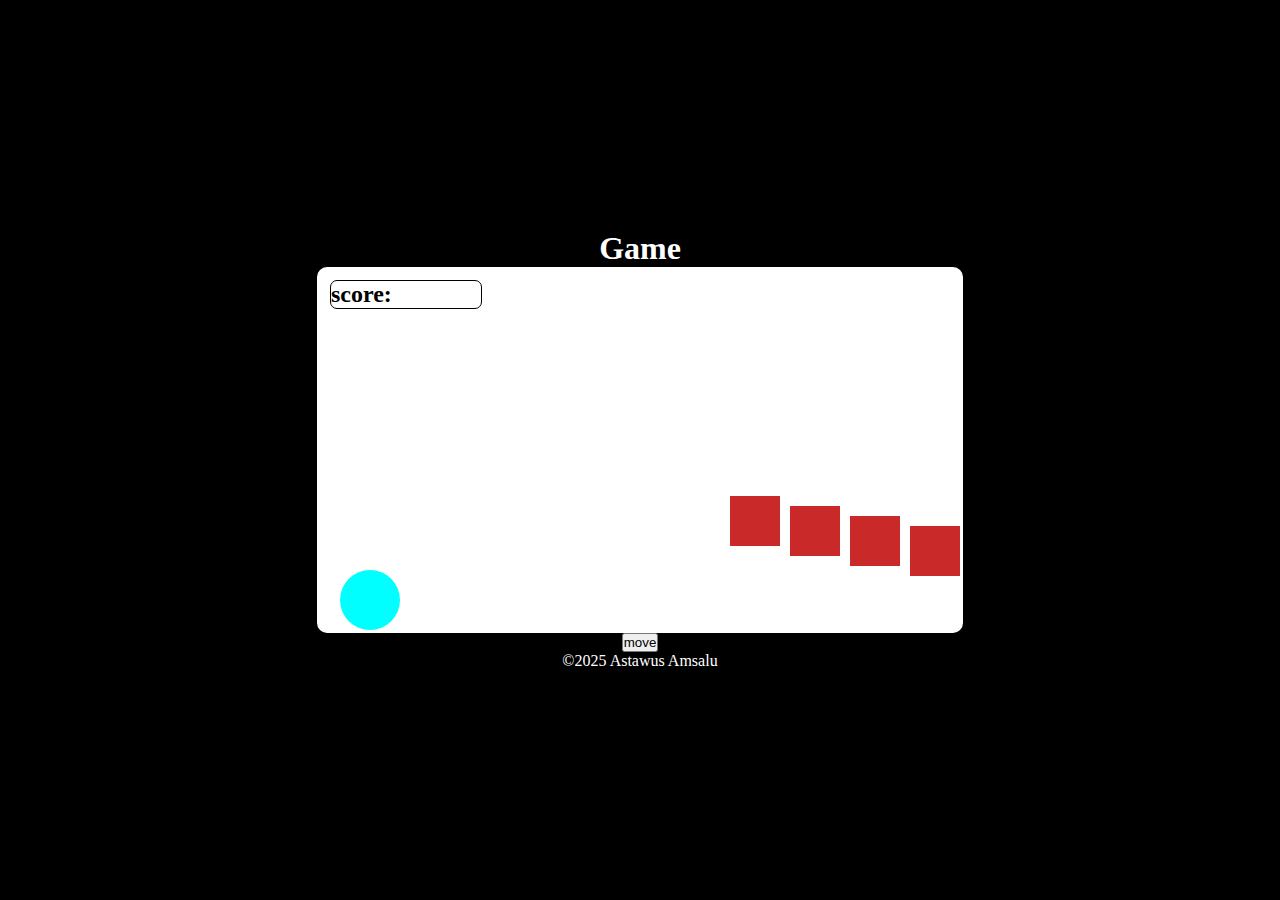
==== game/index.html @ 61f029a4 "first game scratch" ====
<!DOCTYPE html>
<html lang="en">
<head>
    <meta charset="UTF-8">
    <meta name="viewport" content="width=device-width, initial-scale=1.0">
    <title>Game sample</title>
    <link rel="stylesheet" href="style.css">
</head>
<body>
    <h1>Game</h1>
    <div class="container">
        <div class="score">
            <h2>score:</h2>
        </div>
        <div class="dynamic_part">
            <div id="ball"></div>

        </div>
    </div>
    <button onclick="move()" >move</button>
    <footer>&copy;2025 Astawus Amsalu</footer>
<script src="script.js"></script>
</body>
</html>
---- game/style.css ----
*{
    margin: 0;
    padding: 0;
}
body{
    display: flex;
    flex-direction: column;
    justify-content: center;
    height: 100vh;
    align-items: center;
    background-color: black;
    color: white;
}
.container{
    width: 50%;
    height: 40%;
    background-color: white;
    display: flex;
    flex-direction: column;
    justify-content: space-between;
    border: solid white;
    border-radius: 10px;
}
.score{
    margin: 10px;
    border: solid thin;
    border-radius: 7px;
    width: 150px;
    color: black;
}
.dynamic_part{
    width: 100%;
    height: 40%;
    display: flex;
    gap: 10px;
    justify-content: end;
}
#ball{
    background-color: aqua;
    width: 60px;
    height: 60px;
    border-radius: 50%;
    margin-left: 30px;
    align-self:last baseline;
    position:relative;
    left: -50%;
    transition: all 0.5s ease;
}
/*box movement and style*/
.box{
    width:50px;
    height:50px;
    background-color:rgb(201, 41, 41);
    animation: boxmsove 5s ease ;
    transform: translateY(calc(var(--i)*10px));
}
@keyframes boxmove {
    100%{
        transform: translate(-1000px,calc(var(--i)*10px));
    }
}
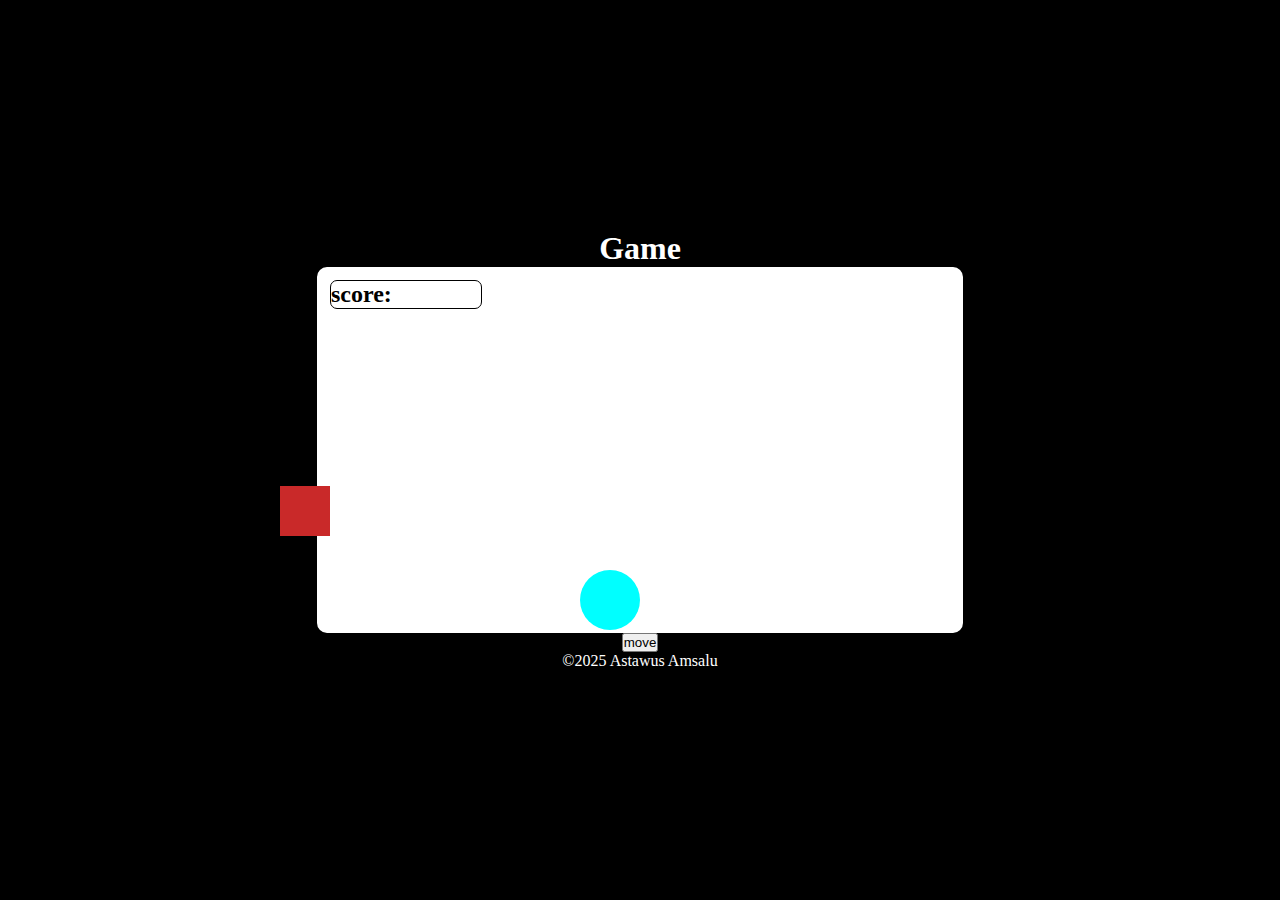
==== commit 5d9b1a03: "made the obstacle be created randomly and disapper" ====
--- a/game/index.html
+++ b/game/index.html
@@ -14,10 +14,10 @@
         </div>
         <div class="dynamic_part">
             <div id="ball"></div>
-
+            <div class="box"></div>
         </div>
     </div>
-    <button onclick="move()" >move</button>
+    <button>move</button>
     <footer>&copy;2025 Astawus Amsalu</footer>
 <script src="script.js"></script>
 </body>
--- a/game/style.css
+++ b/game/style.css
@@ -51,8 +51,10 @@
     width:50px;
     height:50px;
     background-color:rgb(201, 41, 41);
-    animation: boxmsove 5s ease ;
-    transform: translateY(calc(var(--i)*10px));
+    position: absolute;
+    top: calc(var(--i)*600px);
+    left: 80%;
+    transition: all 2s ease;
 }
 @keyframes boxmove {
     100%{
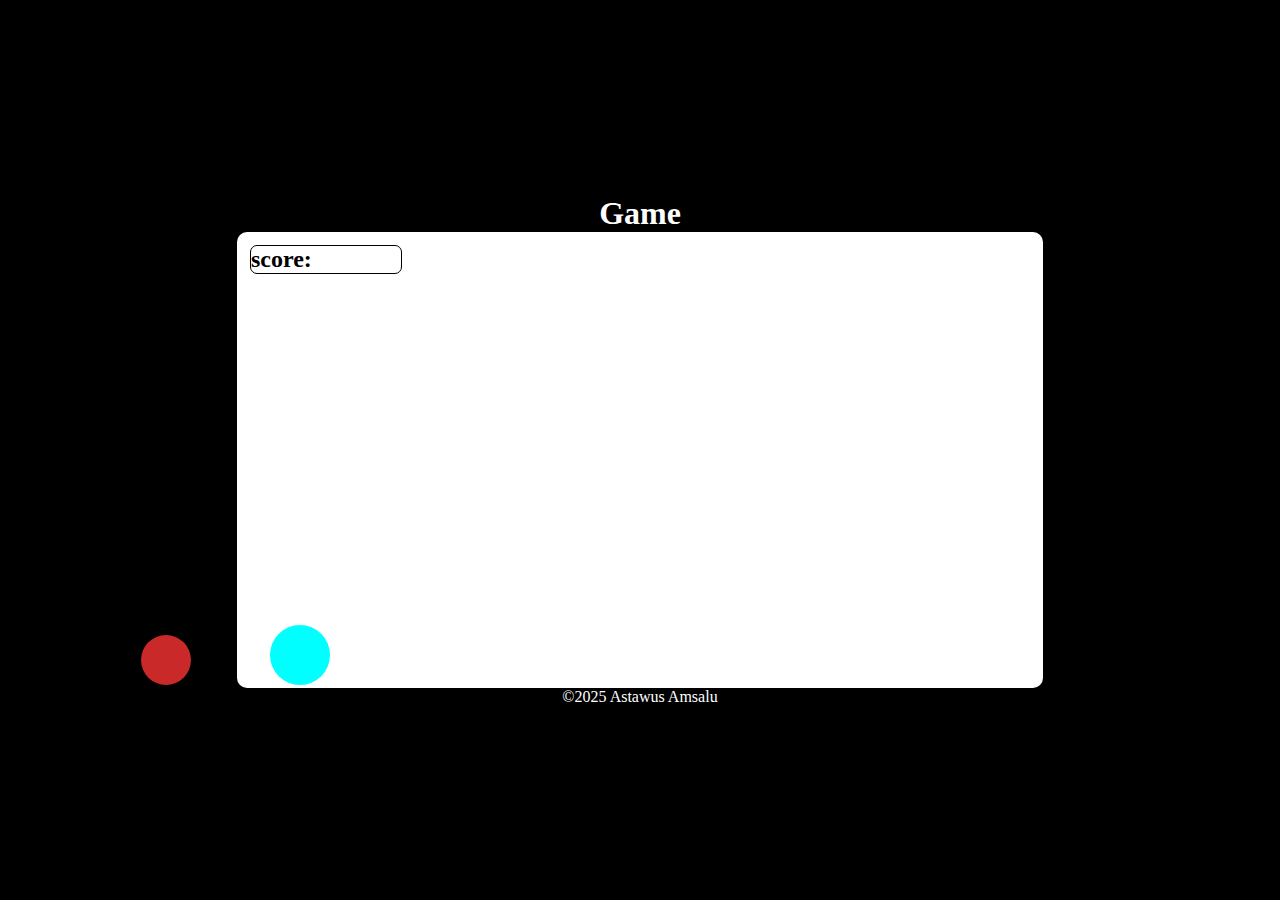
==== commit 8d57c2ee: "add movement and setup for dtection of collision" ====
--- a/game/index.html
+++ b/game/index.html
@@ -17,7 +17,6 @@
             <div class="box"></div>
         </div>
     </div>
-    <button>move</button>
     <footer>&copy;2025 Astawus Amsalu</footer>
 <script src="script.js"></script>
 </body>
--- a/game/style.css
+++ b/game/style.css
@@ -12,8 +12,8 @@
     color: white;
 }
 .container{
-    width: 50%;
-    height: 40%;
+    width: 800px;
+    height: 450px;
     background-color: white;
     display: flex;
     flex-direction: column;
@@ -30,10 +30,11 @@
 }
 .dynamic_part{
     width: 100%;
-    height: 40%;
+    height: 45%;
     display: flex;
+    align-items: end;
     gap: 10px;
-    justify-content: end;
+    position: relative;
 }
 #ball{
     background-color: aqua;
@@ -43,7 +44,6 @@
     margin-left: 30px;
     align-self:last baseline;
     position:relative;
-    left: -50%;
     transition: all 0.5s ease;
 }
 /*box movement and style*/
@@ -51,9 +51,9 @@
     width:50px;
     height:50px;
     background-color:rgb(201, 41, 41);
+    border-radius: 50%;
     position: absolute;
-    top: calc(var(--i)*600px);
-    left: 80%;
+    left: 110%;
     transition: all 2s ease;
 }
 @keyframes boxmove {
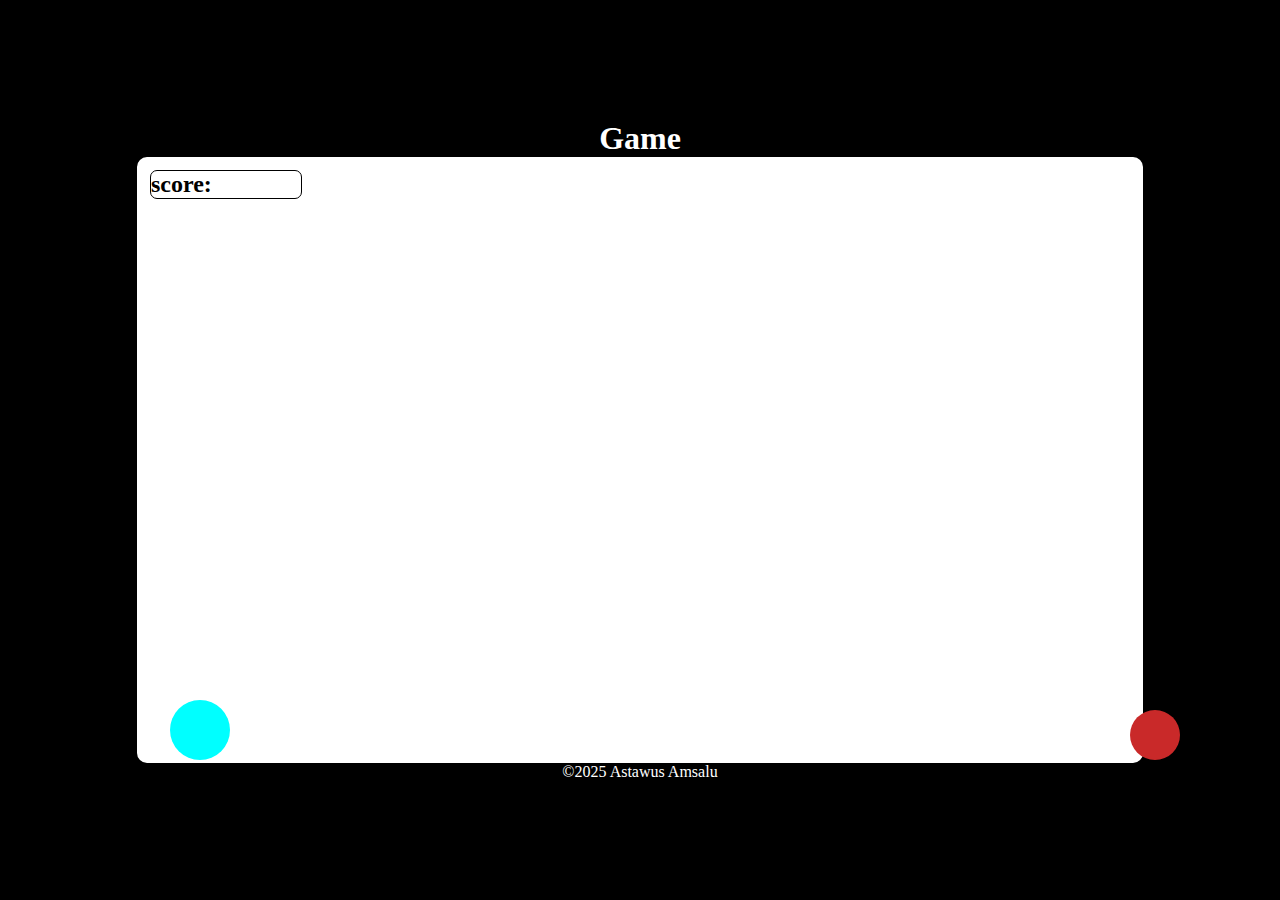
==== commit f6f2e225: "the ball can be rescued now" ====
--- a/game/index.html
+++ b/game/index.html
@@ -17,6 +17,16 @@
             <div class="box"></div>
         </div>
     </div>
+    <div id="gameover">
+        <h1>Game over</h1>
+        <div class="score">
+            <h2>score:</h2>
+        </div>
+        <div class="btns">
+            <button>Restart</button>
+            <button>Exit</button>
+        </div>
+    </div>
     <footer>&copy;2025 Astawus Amsalu</footer>
 <script src="script.js"></script>
 </body>
--- a/game/style.css
+++ b/game/style.css
@@ -3,17 +3,17 @@
     padding: 0;
 }
 body{
+    height: 100vh;
     display: flex;
     flex-direction: column;
     justify-content: center;
-    height: 100vh;
     align-items: center;
     background-color: black;
     color: white;
 }
 .container{
-    width: 800px;
-    height: 450px;
+    width: 1000px;
+    height: 600px;
     background-color: white;
     display: flex;
     flex-direction: column;
@@ -33,7 +33,6 @@
     height: 45%;
     display: flex;
     align-items: end;
-    gap: 10px;
     position: relative;
 }
 #ball{
@@ -41,10 +40,9 @@
     width: 60px;
     height: 60px;
     border-radius: 50%;
-    margin-left: 30px;
-    align-self:last baseline;
-    position:relative;
     transition: all 0.5s ease;
+    position:absolute;
+    right:910px;
 }
 /*box movement and style*/
 .box{
@@ -53,11 +51,20 @@
     background-color:rgb(201, 41, 41);
     border-radius: 50%;
     position: absolute;
-    left: 110%;
-    transition: all 2s ease;
+    right: -70px;
+    transition: all 0.5s ease;
 }
-@keyframes boxmove {
-    100%{
-        transform: translate(-1000px,calc(var(--i)*10px));
-    }
+#gameover{
+    width: 500px;
+    height: 350px;
+    position: absolute;
+    border: solid;
+    border-radius: 10px;
+    background-color: azure;
+    color: black;
+    display: flex;
+    flex-direction: column;
+    justify-content: center;
+    align-items: center;
+    display: none;
 }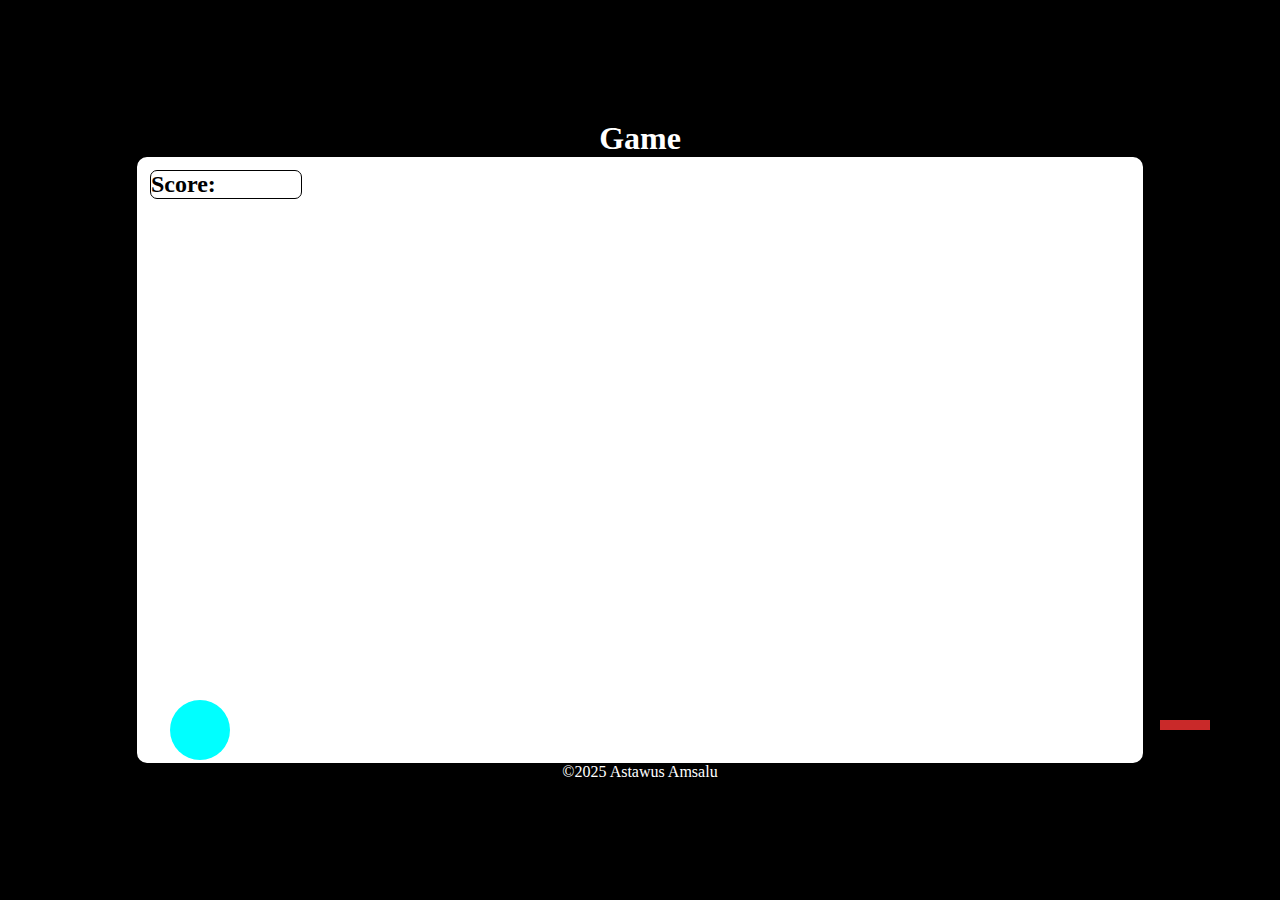
==== commit 19c83cac: "scores can be counted and displayed" ====
--- a/game/index.html
+++ b/game/index.html
@@ -10,7 +10,7 @@
     <h1>Game</h1>
     <div class="container">
         <div class="score">
-            <h2>score:</h2>
+            <h2>Score:</h2><h2 class="scoreResult"></h2>
         </div>
         <div class="dynamic_part">
             <div id="ball"></div>
@@ -20,7 +20,7 @@
     <div id="gameover">
         <h1>Game over</h1>
         <div class="score">
-            <h2>score:</h2>
+            <h2>Score:</h2><h2 class="scoreResult"></h2>
         </div>
         <div class="btns">
             <button>Restart</button>
--- a/game/style.css
+++ b/game/style.css
@@ -26,6 +26,7 @@
     border: solid thin;
     border-radius: 7px;
     width: 150px;
+    display: flex;
     color: black;
 }
 .dynamic_part{
@@ -47,9 +48,9 @@
 /*box movement and style*/
 .box{
     width:50px;
-    height:50px;
+    height:10px;
+    bottom: 30px;
     background-color:rgb(201, 41, 41);
-    border-radius: 50%;
     position: absolute;
     right: -70px;
     transition: all 0.5s ease;
@@ -62,7 +63,6 @@
     border-radius: 10px;
     background-color: azure;
     color: black;
-    display: flex;
     flex-direction: column;
     justify-content: center;
     align-items: center;
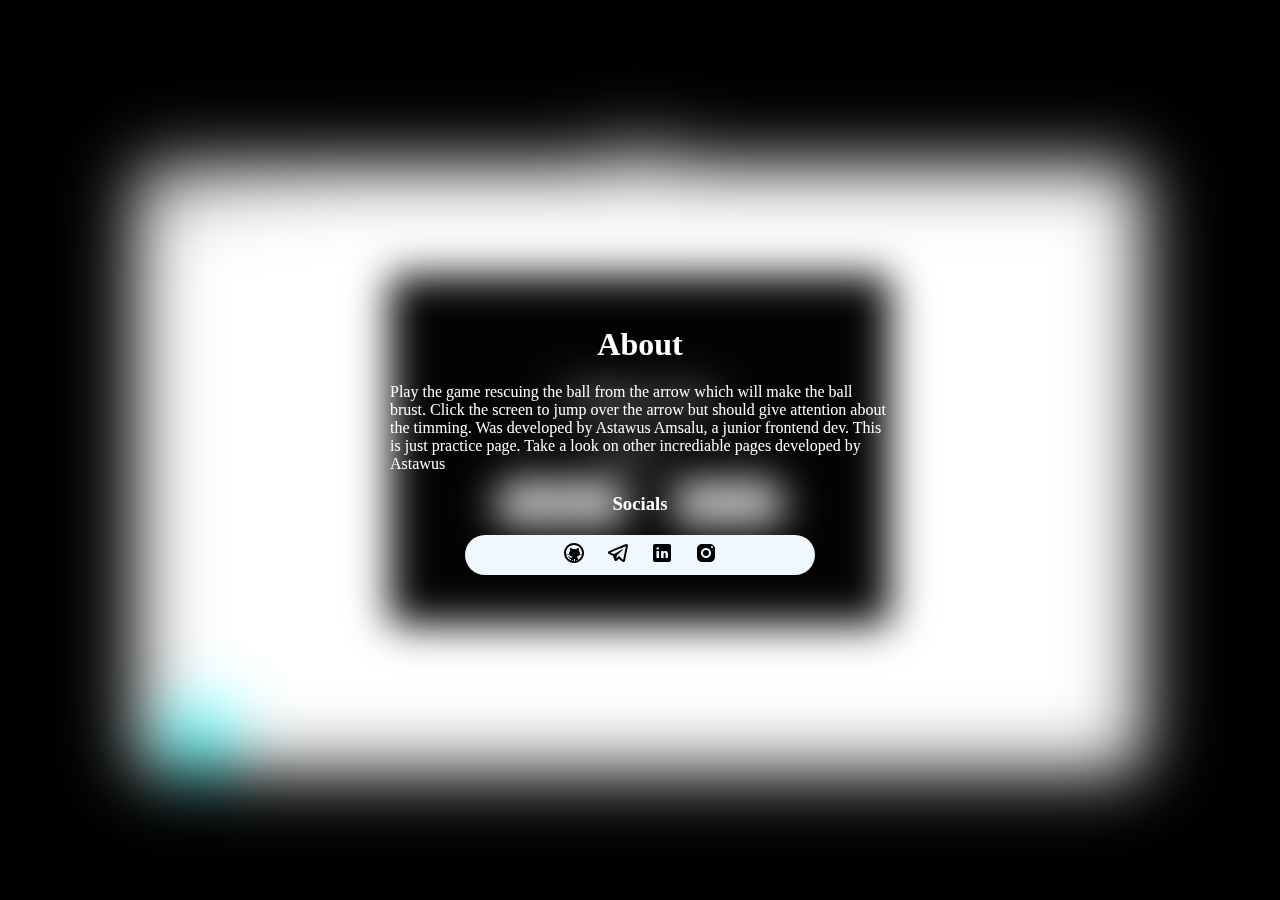
==== commit 14754c0e: "different pages added" ====
--- a/game/index.html
+++ b/game/index.html
@@ -7,19 +7,30 @@
     <link rel="stylesheet" href="style.css">
 </head>
 <body>
+<div class="wraper">
     <h1>Game</h1>
     <div class="container">
-        <div class="score">
-            <h2>Score:</h2><h2 class="scoreResult"></h2>
+            <div class="score">
+                <h2>Score:</h2><h2 class="scoreResult"></h2>
+            </div>
+            <div class="dynamic_part">
+                <div id="ball"></div>
+                <div class="box"></div>
+            </div>
         </div>
-        <div class="dynamic_part">
-            <div id="ball"></div>
-            <div class="box"></div>
+</div>
+<div class="wraper" id="wraper1" >
+        <h1>Welcome to ... Game</h1>
+        <div class="btns">
+            <button>Start</button>
+            <button>About</button>
         </div>
     </div>
+</div>
+<div class="wraper" id="wraper2">
     <div id="gameover">
         <h1>Game over</h1>
-        <div class="score">
+        <div class="scorebox">
             <h2>Score:</h2><h2 class="scoreResult"></h2>
         </div>
         <div class="btns">
@@ -27,6 +38,42 @@
             <button>Exit</button>
         </div>
     </div>
+</div>
+<div class="wraper" id="wraper3">
+    <div class="about">
+        <h1>About</h1>
+        <p>Play the game rescuing the ball from the arrow which will make the ball brust. Click the screen to jump over the arrow but should give attention 
+            about the timming.
+            Was developed by Astawus Amsalu, a junior frontend dev. 
+            This is just practice page. Take a look on other incrediable pages developed by Astawus 
+        </p>
+        <h3>Socials</h3>
+        
+    <div class="socials">
+        <a href="https://github.com/Zking4ever">
+            <svg xmlns="http://www.w3.org/2000/svg" x="0px" y="0px" width="24" height="24" viewBox="0 0 24 24">
+                <path d="M 12 2 C 6.476563 2 2 6.476563 2 12 C 2 17.523438 6.476563 22 12 22 C 17.523438 22 22 17.523438 22 12 C 22 6.476563 17.523438 2 12 2 Z M 12 4 C 16.410156 4 20 7.589844 20 12 C 20 12.46875 19.953125 12.929688 19.875 13.375 C 19.628906 13.320313 19.265625 13.253906 18.84375 13.25 C 18.53125 13.246094 18.140625 13.296875 17.8125 13.34375 C 17.925781 12.996094 18 12.613281 18 12.21875 C 18 11.257813 17.53125 10.363281 16.78125 9.625 C 16.988281 8.855469 17.191406 7.535156 16.65625 7 C 15.074219 7 14.199219 8.128906 14.15625 8.1875 C 13.667969 8.070313 13.164063 8 12.625 8 C 11.933594 8 11.273438 8.125 10.65625 8.3125 L 10.84375 8.15625 C 10.84375 8.15625 9.964844 6.9375 8.34375 6.9375 C 7.777344 7.507813 8.035156 8.953125 8.25 9.6875 C 7.484375 10.417969 7 11.28125 7 12.21875 C 7 12.546875 7.078125 12.859375 7.15625 13.15625 C 6.878906 13.125 5.878906 13.03125 5.46875 13.03125 C 5.105469 13.03125 4.542969 13.117188 4.09375 13.21875 C 4.03125 12.820313 4 12.414063 4 12 C 4 7.589844 7.589844 4 12 4 Z M 5.46875 13.28125 C 5.863281 13.28125 7.0625 13.421875 7.21875 13.4375 C 7.238281 13.492188 7.257813 13.542969 7.28125 13.59375 C 6.851563 13.554688 6.019531 13.496094 5.46875 13.5625 C 5.101563 13.605469 4.632813 13.738281 4.21875 13.84375 C 4.1875 13.71875 4.148438 13.597656 4.125 13.46875 C 4.5625 13.375 5.136719 13.28125 5.46875 13.28125 Z M 18.84375 13.5 C 19.242188 13.503906 19.605469 13.570313 19.84375 13.625 C 19.832031 13.691406 19.796875 13.746094 19.78125 13.8125 C 19.527344 13.753906 19.109375 13.667969 18.625 13.65625 C 18.390625 13.652344 18.015625 13.664063 17.6875 13.6875 C 17.703125 13.65625 17.707031 13.625 17.71875 13.59375 C 18.058594 13.546875 18.492188 13.496094 18.84375 13.5 Z M 6.09375 13.78125 C 6.65625 13.785156 7.183594 13.824219 7.40625 13.84375 C 7.929688 14.820313 8.988281 15.542969 10.625 15.84375 C 10.222656 16.066406 9.863281 16.378906 9.59375 16.75 C 9.359375 16.769531 9.113281 16.78125 8.875 16.78125 C 8.179688 16.78125 7.746094 16.160156 7.375 15.625 C 7 15.089844 6.539063 15.03125 6.28125 15 C 6.019531 14.96875 5.929688 15.117188 6.0625 15.21875 C 6.824219 15.804688 7.097656 16.5 7.40625 17.125 C 7.683594 17.6875 8.265625 18 8.90625 18 L 9.03125 18 C 9.011719 18.109375 9 18.210938 9 18.3125 L 9 19.40625 C 6.691406 18.472656 4.933594 16.5 4.28125 14.0625 C 4.691406 13.960938 5.152344 13.855469 5.5 13.8125 C 5.660156 13.792969 5.863281 13.777344 6.09375 13.78125 Z M 18.625 13.90625 C 19.074219 13.917969 19.472656 14.003906 19.71875 14.0625 C 19.167969 16.132813 17.808594 17.855469 16 18.90625 L 16 18.3125 C 16 17.460938 15.328125 16.367188 14.375 15.84375 C 15.957031 15.554688 16.988281 14.863281 17.53125 13.9375 C 17.910156 13.910156 18.355469 13.898438 18.625 13.90625 Z M 12.5 18 C 12.773438 18 13 18.226563 13 18.5 L 13 19.9375 C 12.671875 19.980469 12.339844 20 12 20 L 12 18.5 C 12 18.226563 12.226563 18 12.5 18 Z M 10.5 19 C 10.773438 19 11 19.226563 11 19.5 L 11 19.9375 C 10.664063 19.894531 10.324219 19.832031 10 19.75 L 10 19.5 C 10 19.226563 10.226563 19 10.5 19 Z M 14.5 19 C 14.742188 19 14.953125 19.175781 15 19.40625 C 14.675781 19.539063 14.34375 19.660156 14 19.75 L 14 19.5 C 14 19.226563 14.226563 19 14.5 19 Z"></path>
+                </svg>
+        </a>
+        <a href="https://t.me/astawus1">
+            <svg xmlns="http://www.w3.org/2000/svg" x="0px" y="0px" width="24" height="24" viewBox="0 0 24 24">
+                <path d="M 20.302734 2.984375 C 20.013769 2.996945 19.748583 3.080055 19.515625 3.171875 C 19.300407 3.256634 18.52754 3.5814726 17.296875 4.0976562 C 16.06621 4.61384 14.435476 5.2982348 12.697266 6.0292969 C 9.2208449 7.4914211 5.314238 9.1361259 3.3125 9.9785156 C 3.243759 10.007156 2.9645852 10.092621 2.65625 10.328125 C 2.3471996 10.564176 2.0039062 11.076462 2.0039062 11.636719 C 2.0039062 12.088671 2.2295201 12.548966 2.5019531 12.8125 C 2.7743861 13.076034 3.0504903 13.199244 3.28125 13.291016 L 3.28125 13.289062 C 4.0612776 13.599827 6.3906939 14.531938 6.9453125 14.753906 C 7.1420423 15.343433 7.9865895 17.867278 8.1875 18.501953 L 8.1855469 18.501953 C 8.3275588 18.951162 8.4659791 19.243913 8.6582031 19.488281 C 8.7543151 19.610465 8.8690398 19.721184 9.0097656 19.808594 C 9.0637596 19.842134 9.1235454 19.868148 9.1835938 19.892578 C 9.191962 19.896131 9.2005867 19.897012 9.2089844 19.900391 L 9.1855469 19.894531 C 9.2029579 19.901531 9.2185841 19.911859 9.2363281 19.917969 C 9.2652427 19.927926 9.2852873 19.927599 9.3242188 19.935547 C 9.4612233 19.977694 9.5979794 20.005859 9.7246094 20.005859 C 10.26822 20.005859 10.601562 19.710937 10.601562 19.710938 L 10.623047 19.695312 L 12.970703 17.708984 L 15.845703 20.369141 C 15.898217 20.443289 16.309604 21 17.261719 21 C 17.829844 21 18.279025 20.718791 18.566406 20.423828 C 18.853787 20.128866 19.032804 19.82706 19.113281 19.417969 L 19.115234 19.416016 C 19.179414 19.085834 21.931641 5.265625 21.931641 5.265625 L 21.925781 5.2890625 C 22.011441 4.9067171 22.036735 4.5369631 21.935547 4.1601562 C 21.834358 3.7833495 21.561271 3.4156252 21.232422 3.2226562 C 20.903572 3.0296874 20.591699 2.9718046 20.302734 2.984375 z M 19.908203 5.1738281 C 19.799442 5.7198576 17.33401 18.105877 17.181641 18.882812 L 13.029297 15.041016 L 10.222656 17.414062 L 11 14.375 C 11 14.375 16.362547 8.9468594 16.685547 8.6308594 C 16.945547 8.3778594 17 8.2891719 17 8.2011719 C 17 8.0841719 16.939781 8 16.800781 8 C 16.675781 8 16.506016 8.1197812 16.416016 8.1757812 C 15.272368 8.8887854 10.401283 11.664685 8.0058594 13.027344 C 7.8617016 12.96954 5.6973962 12.100458 4.53125 11.634766 C 6.6055146 10.76177 10.161156 9.2658083 13.472656 7.8730469 C 15.210571 7.142109 16.840822 6.4570977 18.070312 5.9414062 C 19.108158 5.5060977 19.649538 5.2807035 19.908203 5.1738281 z M 17.152344 19.025391 C 17.152344 19.025391 17.154297 19.025391 17.154297 19.025391 C 17.154252 19.025621 17.152444 19.03095 17.152344 19.03125 C 17.153615 19.024789 17.15139 19.03045 17.152344 19.025391 z"></path>
+                </svg>
+        </a>
+        <a href="https://www.linkedin.com/in/astawus-yanos-281048339?utm_source=share&utm_campaign=share_via&utm_content=profile&utm_medium=android_app">
+            <svg xmlns="http://www.w3.org/2000/svg" x="0px" y="0px" width="24" height="24" viewBox="0 0 24 24">
+                <path d="M19,3H5C3.895,3,3,3.895,3,5v14c0,1.105,0.895,2,2,2h14c1.105,0,2-0.895,2-2V5C21,3.895,20.105,3,19,3z M9,17H6.477v-7H9 V17z M7.694,8.717c-0.771,0-1.286-0.514-1.286-1.2s0.514-1.2,1.371-1.2c0.771,0,1.286,0.514,1.286,1.2S8.551,8.717,7.694,8.717z M18,17h-2.442v-3.826c0-1.058-0.651-1.302-0.895-1.302s-1.058,0.163-1.058,1.302c0,0.163,0,3.826,0,3.826h-2.523v-7h2.523v0.977 C13.93,10.407,14.581,10,15.802,10C17.023,10,18,10.977,18,13.174V17z"></path>
+            </svg>
+        </a>
+        <a href="https://www.instagram.com/astawusamsalu?igsh=MXNpaXI4YzJtaTllMQ==">
+            <svg xmlns="http://www.w3.org/2000/svg" x="0px" y="0px" width="24" height="24" viewBox="0 0 24 24">
+                <path d="M 8 3 C 5.239 3 3 5.239 3 8 L 3 16 C 3 18.761 5.239 21 8 21 L 16 21 C 18.761 21 21 18.761 21 16 L 21 8 C 21 5.239 18.761 3 16 3 L 8 3 z M 18 5 C 18.552 5 19 5.448 19 6 C 19 6.552 18.552 7 18 7 C 17.448 7 17 6.552 17 6 C 17 5.448 17.448 5 18 5 z M 12 7 C 14.761 7 17 9.239 17 12 C 17 14.761 14.761 17 12 17 C 9.239 17 7 14.761 7 12 C 7 9.239 9.239 7 12 7 z M 12 9 A 3 3 0 0 0 9 12 A 3 3 0 0 0 12 15 A 3 3 0 0 0 15 12 A 3 3 0 0 0 12 9 z"></path>
+            </svg>
+        </a>
+    </div>
+        
+     </div>
+</div>
     <footer>&copy;2025 Astawus Amsalu</footer>
 <script src="script.js"></script>
 </body>
--- a/game/style.css
+++ b/game/style.css
@@ -10,6 +10,16 @@
     align-items: center;
     background-color: black;
     color: white;
+}
+.wraper{
+    width: 100%;
+    height: 100%;
+    display: flex;
+    flex-direction: column;
+    justify-content: center;
+    align-items: center;
+    position: absolute;
+    backdrop-filter: blur(20px);
 }
 .container{
     width: 1000px;
@@ -35,6 +45,7 @@
     display: flex;
     align-items: end;
     position: relative;
+    overflow: hidden;
 }
 #ball{
     background-color: aqua;
@@ -59,12 +70,48 @@
     width: 500px;
     height: 350px;
     position: absolute;
-    border: solid;
+    border: solid white;
     border-radius: 10px;
-    background-color: azure;
-    color: black;
+    background-color: rgb(3, 3, 3);
+    display: flex;
     flex-direction: column;
     justify-content: center;
     align-items: center;
-    display: none;
+}
+.scorebox{
+    display: flex;
+    width: 200px;
+    margin: 10px;
+    align-items: center;
+    justify-content: center;
+    gap: 15px;
+    padding: 10px 15px;
+    border: solid thin;
+}
+.btns{
+    display: flex;
+    gap: 50px;
+}
+button {
+    padding: 10px 40px;
+}
+.about{
+    width: 500px;
+    align-items: center;
+    display: flex;
+    flex-direction: column;
+    gap: 20px;
+}
+.wraper p{
+    width: ;
+}
+.socials{
+    display: flex;
+    background-color: aliceblue;
+    align-items: center;
+    justify-content: center;
+    border-radius: 20px;
+    gap: 20px;
+    width: 70%;
+    height: 40px;
 }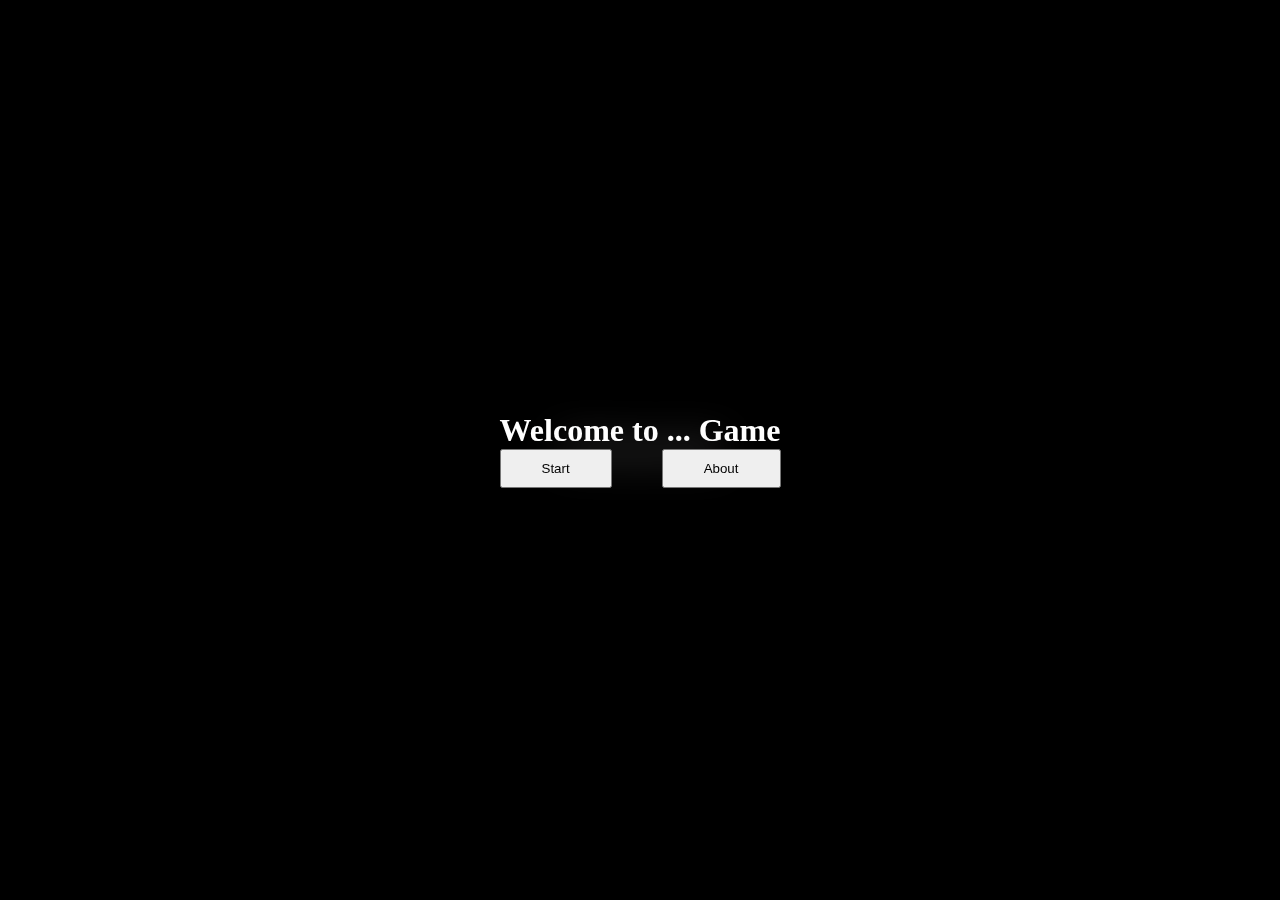
==== commit 7ee24898: "pages related and styled" ====
--- a/game/index.html
+++ b/game/index.html
@@ -19,11 +19,11 @@
             </div>
         </div>
 </div>
-<div class="wraper" id="wraper1" >
+<div class="wraper" id="wraper1" style="display: flex;">
         <h1>Welcome to ... Game</h1>
         <div class="btns">
-            <button>Start</button>
-            <button>About</button>
+            <button onclick="start()">Start</button>
+            <button onclick="abt()">About</button>
         </div>
     </div>
 </div>
@@ -34,13 +34,14 @@
             <h2>Score:</h2><h2 class="scoreResult"></h2>
         </div>
         <div class="btns">
-            <button>Restart</button>
-            <button>Exit</button>
+            <button onclick="restart()">Restart</button>
+            <button onclick="exit()">Exit</button>
         </div>
     </div>
 </div>
 <div class="wraper" id="wraper3">
     <div class="about">
+           <div style="width: 100%;"> <span class="back" onclick="exit()">back</span></div>
         <h1>About</h1>
         <p>Play the game rescuing the ball from the arrow which will make the ball brust. Click the screen to jump over the arrow but should give attention 
             about the timming.
--- a/game/style.css
+++ b/game/style.css
@@ -20,6 +20,7 @@
     align-items: center;
     position: absolute;
     backdrop-filter: blur(20px);
+    display: none;
 }
 .container{
     width: 1000px;
@@ -102,8 +103,12 @@
     flex-direction: column;
     gap: 20px;
 }
-.wraper p{
-    width: ;
+.back{
+    padding: 5px 10px;
+    background-color: aliceblue;
+    color: black;
+    border-radius: 15px;
+    cursor: pointer;
 }
 .socials{
     display: flex;
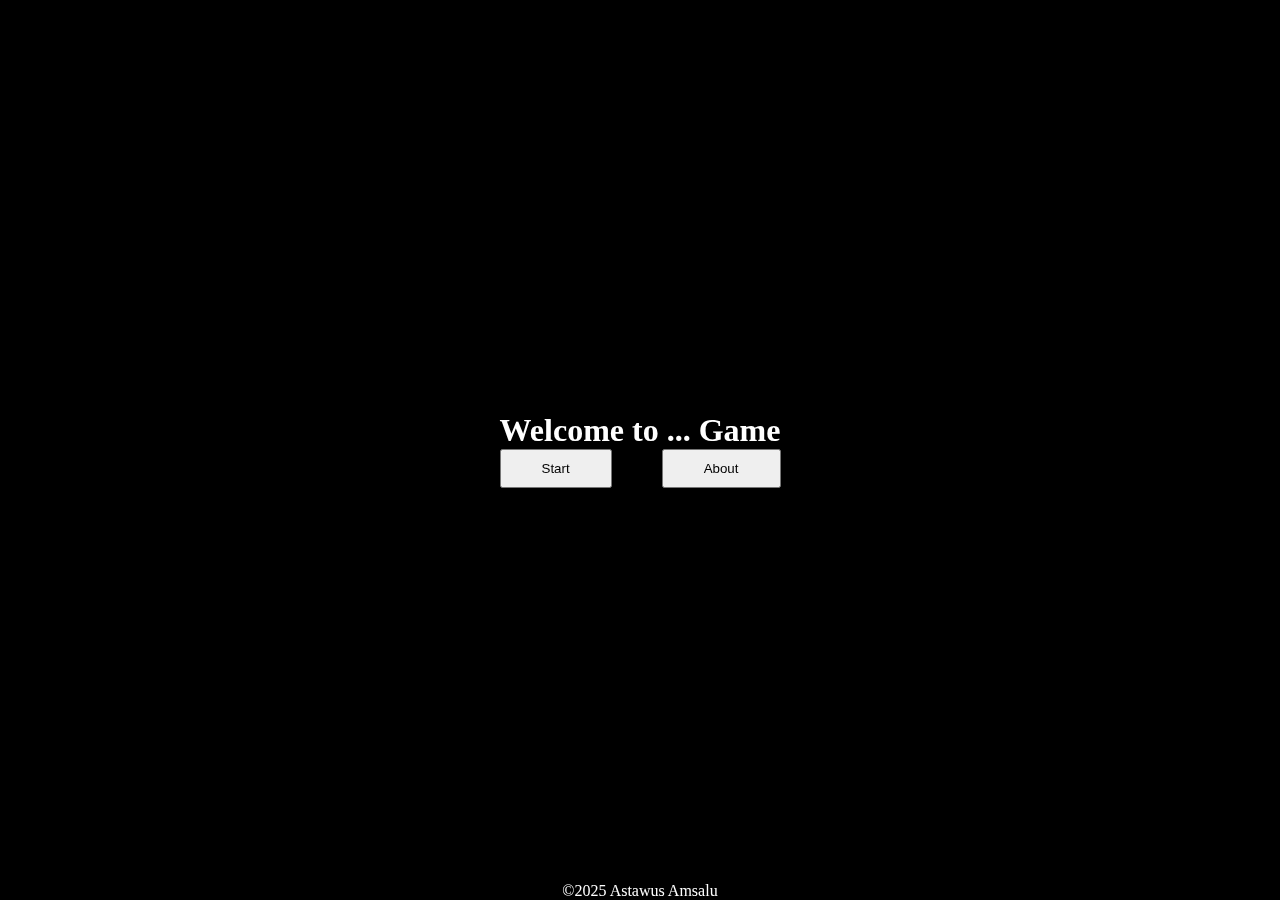
==== commit 72619b44: "page switch added, game enhanced, styled" ====
--- a/game/index.html
+++ b/game/index.html
@@ -72,10 +72,11 @@
             </svg>
         </a>
     </div>
+    <footer>&copy;2025 Astawus Amsalu</footer>
         
      </div>
 </div>
-    <footer>&copy;2025 Astawus Amsalu</footer>
+<footer class="footer">&copy;2025 Astawus Amsalu</footer>
 <script src="script.js"></script>
 </body>
 </html>--- a/game/style.css
+++ b/game/style.css
@@ -119,4 +119,15 @@
     gap: 20px;
     width: 70%;
     height: 40px;
+}
+.socials a{
+    transition: all 1s ease;
+}
+.socials a:hover{
+    transform: translateY(-7px);
+}
+.footer{
+    position: absolute;
+    bottom: 0;
+    transition: all 1s ease;
 }